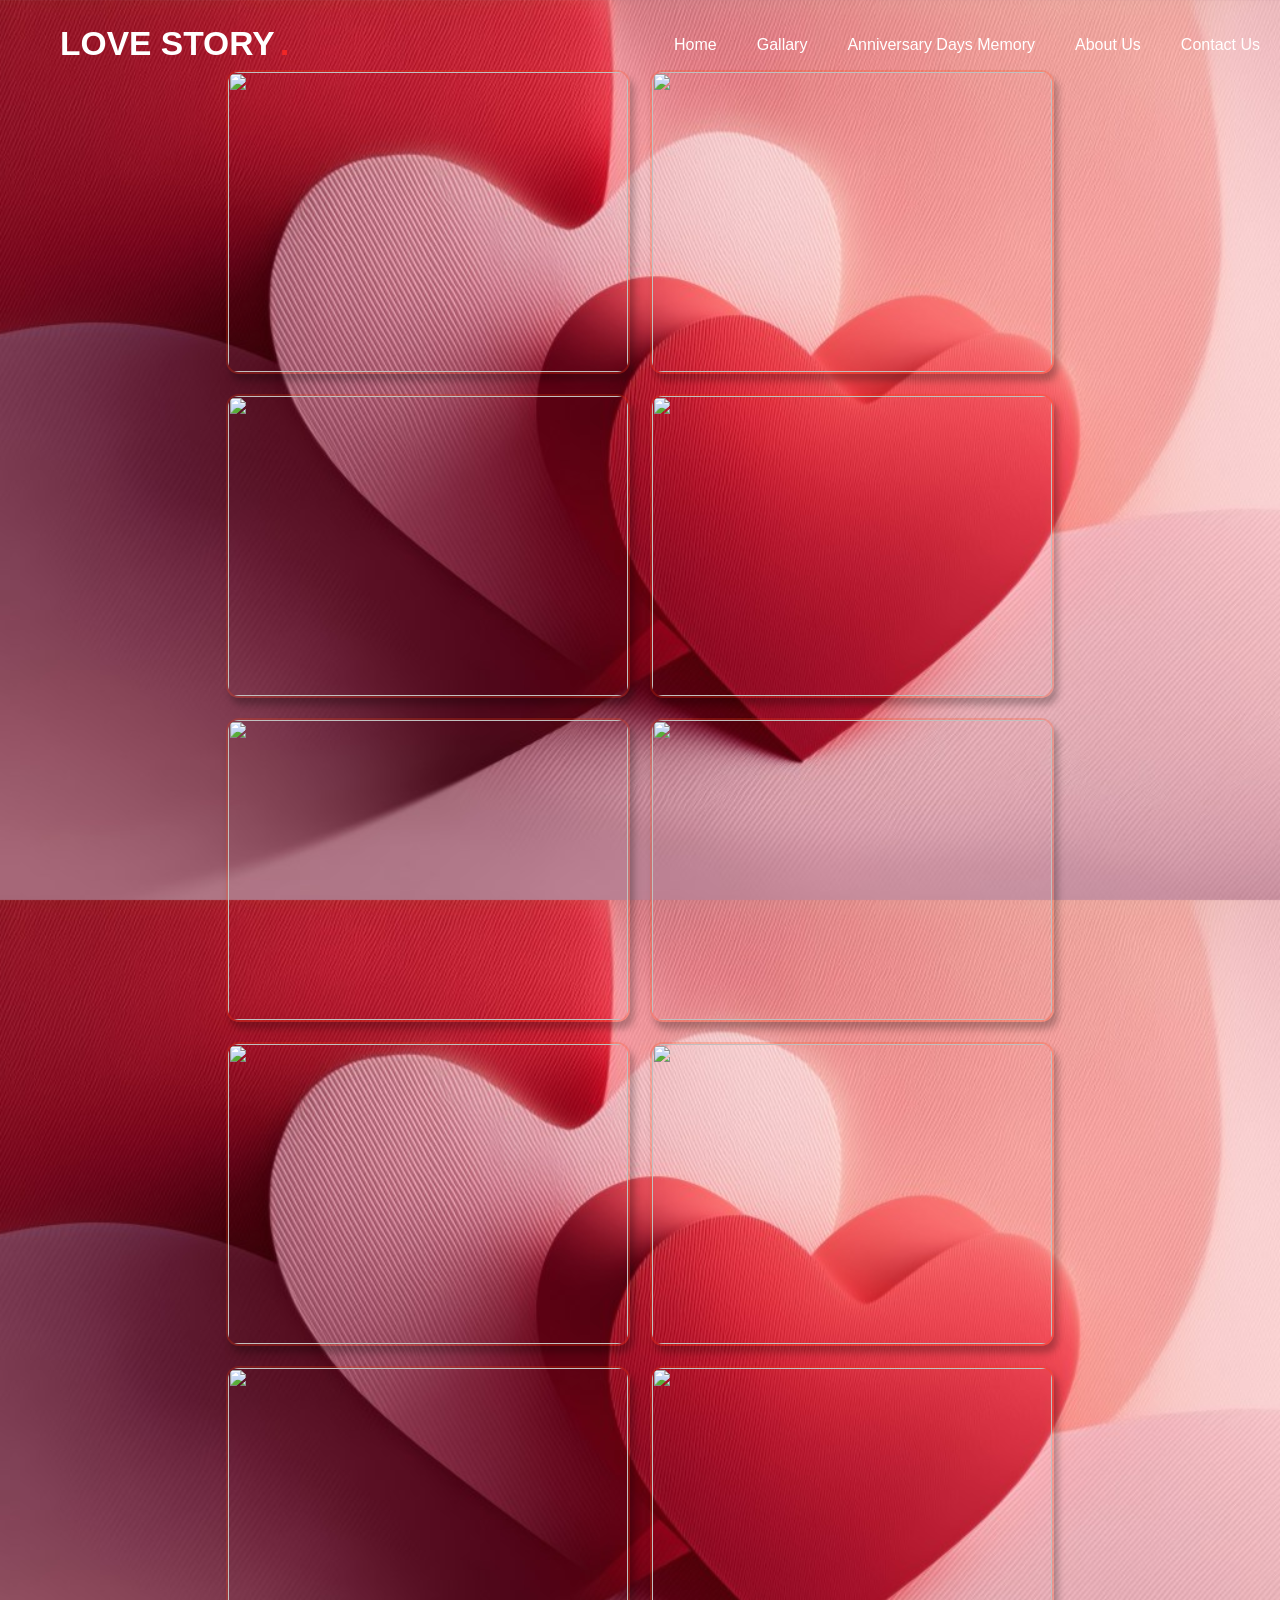
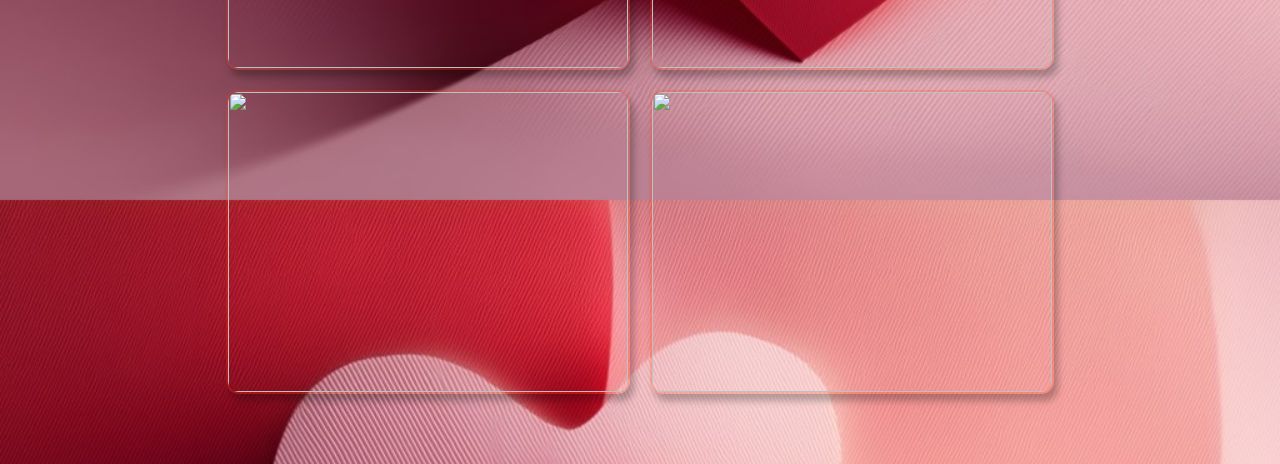
==== Gallery.html @ e7b86897 "Add files via upload" ====
<!DOCTYPE html>
<html>
  <body>
    <header>
       <nav class="navber">
           <a href="" class="logo">LOVE STORY<samp>.</samp></a>
           <ul class="menu-links">
             <li1><a href="lovestory.html">Home</a></li1>
             <li2><a href="#">Gallary</a></li2>
             <li3><a href="#">Anniversary Days Memory</a></li3>
             <li4><a href="#">About Us</a></li4>
             <li5><a href="#">Contact Us</a></li5>
           </ul>
          
       </nv>
    </header>
    <div class="img">
        <img src="image/G01.jpg" alt="">
        <img src="image/G02.jpg" alt="">
        <img src="image/G03.jpg" alt="">
        <img src="image/G04.jpg" alt="">
        <img src="image/G05.jpg" alt="">
        <img src="image/G06.jpg" alt="">
        <img src="image/G07.jpg" alt="">
        <img src="image/G08.jpg" alt="">
        <img src="image/G09.jpg" alt="">
        <img src="image/G10.jpg" alt="">
        <img src="image/G11.jpg" alt="">
        <img src="image/G12.jpg" alt="">
    </div>

  </body>
  <style>

    body{
    margin: 0;
    padding: 0;
    box-sizing: border-box;
    font-family: 'Poppins',sans-serif;
  }
    div {
        display: flex;
        justify-content: center;
        align-items: center;
        flex-wrap: wrap;
    }

    div img{
        width: 400px;
        height: 300px;
        border: 2px solid #ff3d0036;
        border-radius: 13px;
        box-shadow: 4px 7px 7px 0px #00000042;
        cursor: pointer;
        margin: 10px;
        transform: 400ms;
    }

    div img:hover{
        filter: grayscale(1);
        transform: scale(1.03);
    }

    body {
    background: url("love.jpg");
    height: 100vh;
    background-position: center;
    background-size: cover;
  }

  .navber a{
    color: #fff;
    text-decoration: none;
    transition: 0.2s ease;
    
  }
  header {
    position: fixed;
    top: 0;
    left: 0;
    width: 100%;
    padding: 20px;
  }
   header .navber{
     display: flex;
     align-items: center;
     max-width: 1200px;
     margin: 0 auto;
     justify-content: space-between;
  }
  .navber .logo{
    font-size: 2.1rem;
    font-weight: 600;
  }
  .navber .menu-links{
    display: flex;
    gap: 40px;
    
  }  
  .navber .logo samp {
    color: #F02626;
  }
  
  .navber a:hover{
    color: #F02626;
  }

  .img{
     padding: 60px;
  } 
  </style>
  
</html>
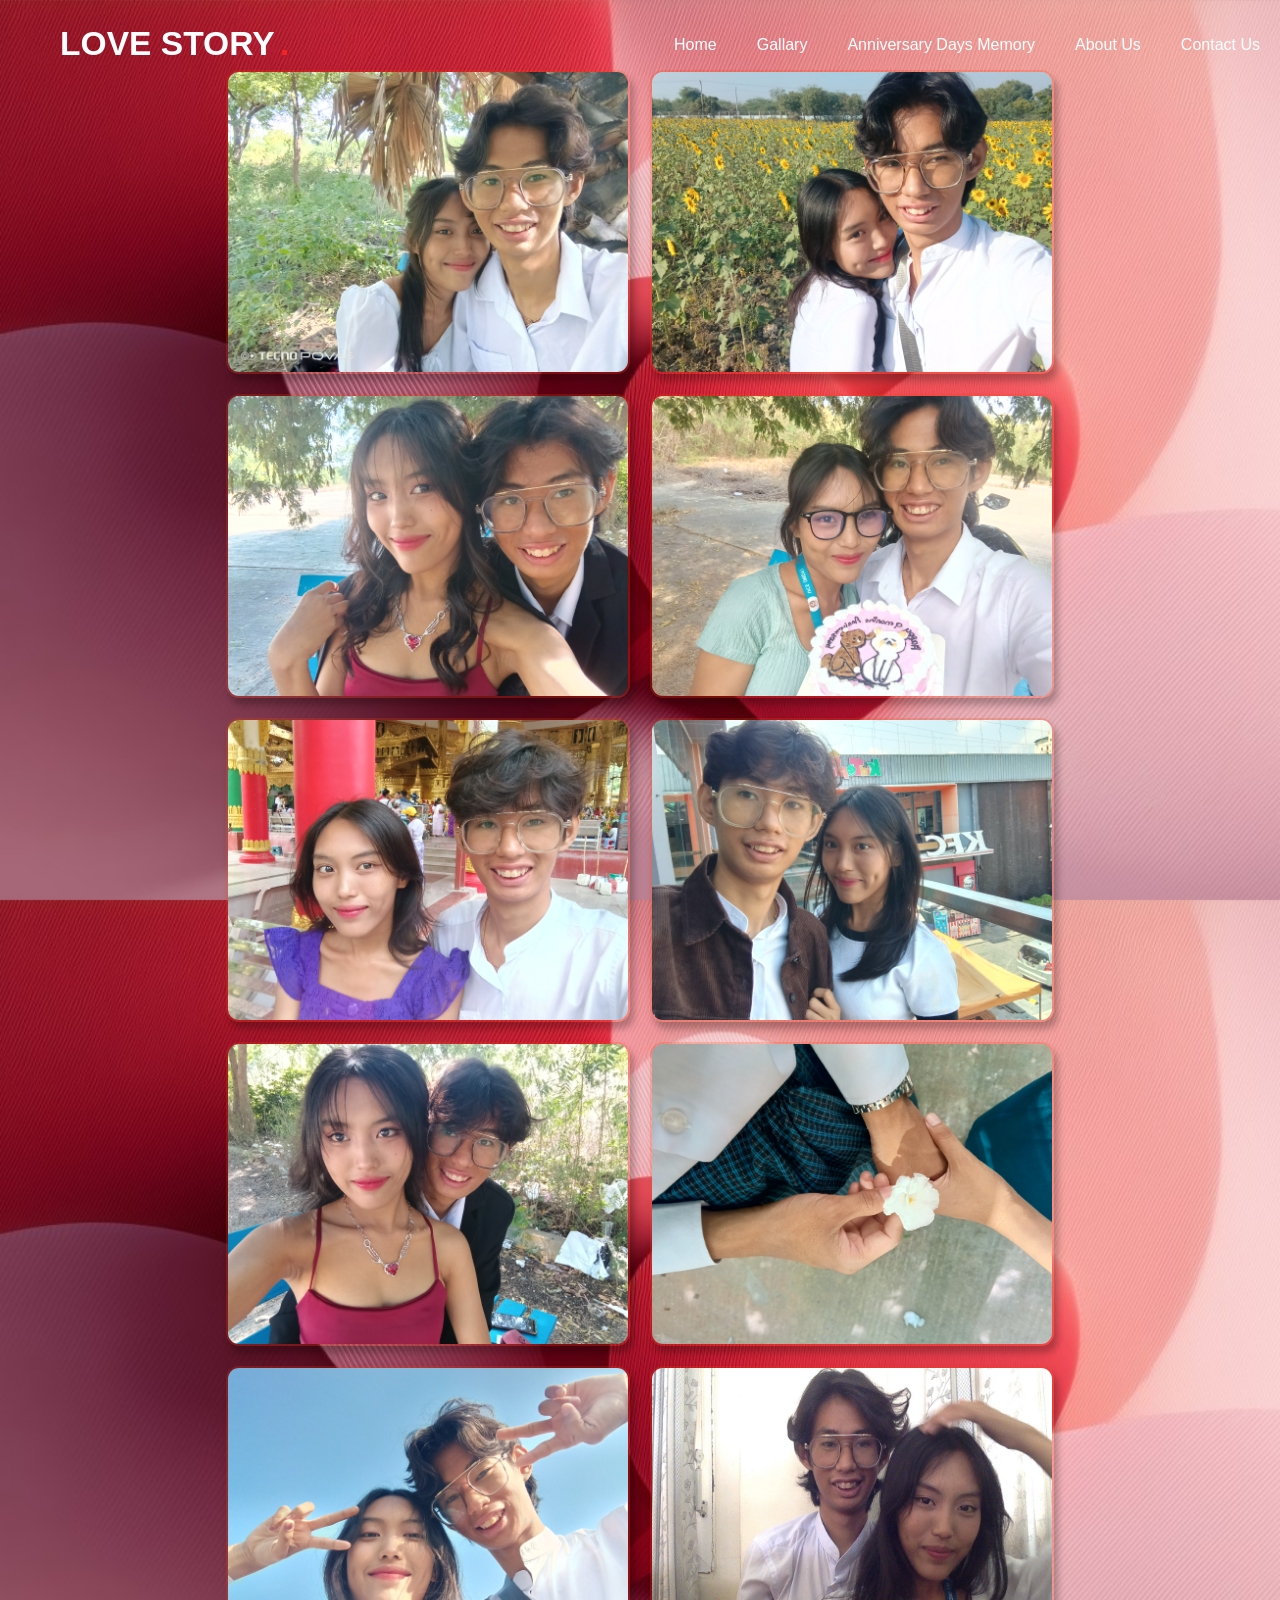
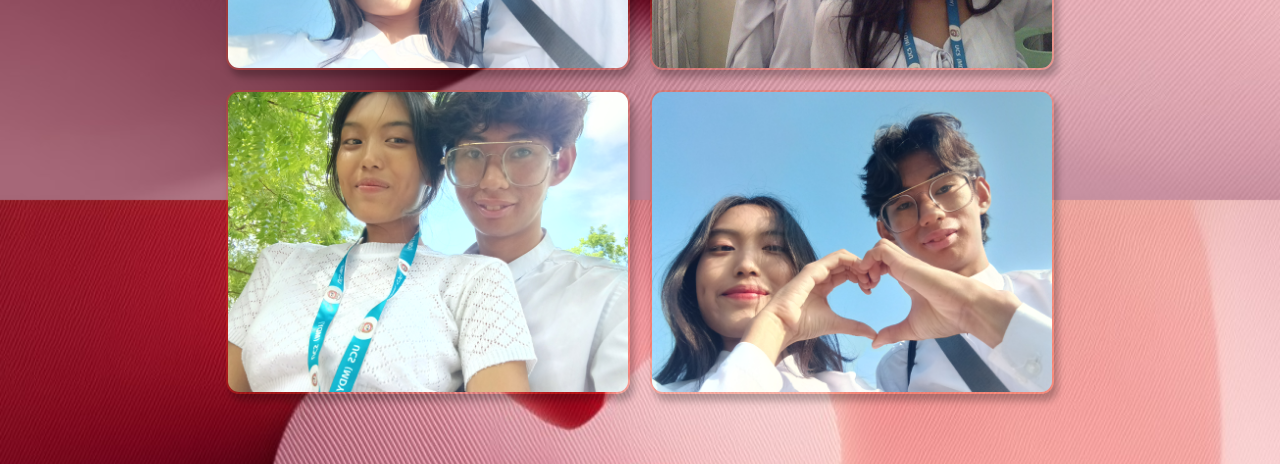
==== commit 53e9969e: "Update Gallery.html" ====
--- a/Gallery.html
+++ b/Gallery.html
@@ -15,18 +15,18 @@
        </nv>
     </header>
     <div class="img">
-        <img src="image/G01.jpg" alt="">
-        <img src="image/G02.jpg" alt="">
-        <img src="image/G03.jpg" alt="">
-        <img src="image/G04.jpg" alt="">
-        <img src="image/G05.jpg" alt="">
-        <img src="image/G06.jpg" alt="">
-        <img src="image/G07.jpg" alt="">
-        <img src="image/G08.jpg" alt="">
-        <img src="image/G09.jpg" alt="">
-        <img src="image/G10.jpg" alt="">
-        <img src="image/G11.jpg" alt="">
-        <img src="image/G12.jpg" alt="">
+        <img src="G01.jpg" alt="">
+        <img src="G02.jpg" alt="">
+        <img src="G03.jpg" alt="">
+        <img src="G04.jpg" alt="">
+        <img src="G05.jpg" alt="">
+        <img src="G06.jpg" alt="">
+        <img src="G07.jpg" alt="">
+        <img src="G08.jpg" alt="">
+        <img src="G09.jpg" alt="">
+        <img src="G10.jpg" alt="">
+        <img src="G11.jpg" alt="">
+        <img src="G12.jpg" alt="">
     </div>
 
   </body>
@@ -110,4 +110,4 @@
   } 
   </style>
   
-</html>+</html>
